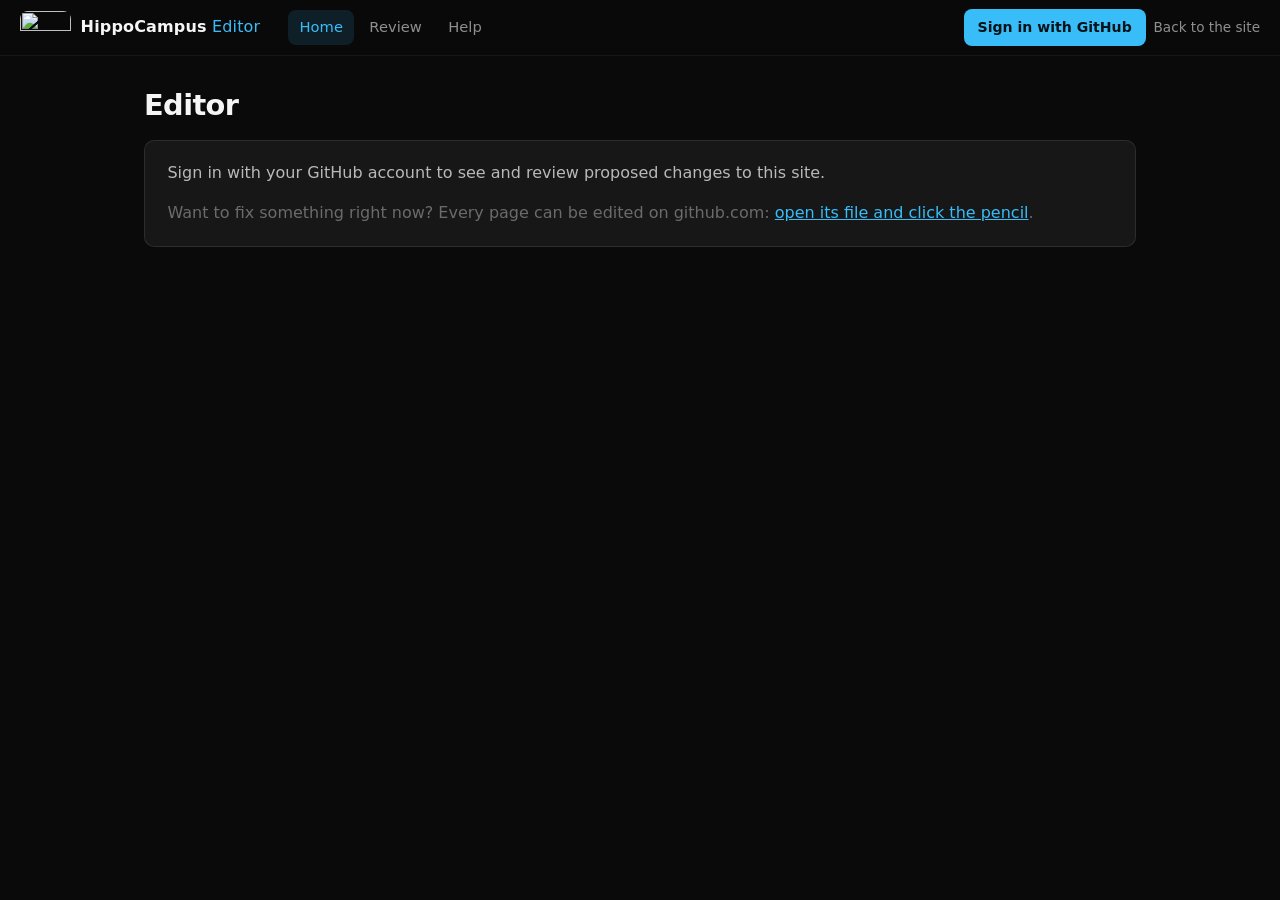
==== cms/index.html @ b2eb6445 "cms: add the signed-in area shell — sign-in, role badge, routes, preview host Unit U7a of the CMS v2" ====
<!DOCTYPE html>
<html lang="en">
<head>
  <meta charset="utf-8">
  <meta name="viewport" content="width=device-width, initial-scale=1">
  <meta name="robots" content="noindex">
  <meta name="referrer" content="no-referrer">
  <title>Editor — HippoCampus Robotics</title>
  <!-- The signed-in area. Plain HTML; js/cms.js draws every view from the
       hash route (#/, #/review, #/review/<n>, #/help, #/edit/<page>, …).
       Local scripts and styles only: no inline script, no on*= handler, no
       CDN (tools/check.py section 7 holds that line). -->
  <link rel="stylesheet" href="../css/site.css">
  <link rel="stylesheet" href="../css/cms.css">
</head>
<body class="cms">
  <header class="site-header cms-header">
    <a class="brand" href="../" title="Back to the site">
      <img class="brand-mark" src="https://res.cloudinary.com/dr76gues0/image/upload/v1788447786/hippocampus-docs/brand/hippocampus-mark.png" alt="" width="51" height="34">
      <span class="brand-text">HippoCampus<span class="brand-soft"> Editor</span></span>
    </a>
    <nav class="site-nav" id="cms-nav" aria-label="Editor">
      <a href="#/" data-nav="home">Home</a>
      <a href="#/review" data-nav="review">Review</a>
      <a href="#/help" data-nav="help">Help</a>
    </nav>
    <div class="header-actions">
      <span id="cms-who" class="cms-who" hidden></span>
      <button id="cms-sign-in" type="button" class="cms-btn cms-btn-primary">Sign in with GitHub</button>
      <button id="cms-sign-out" type="button" class="cms-btn" hidden>Sign out</button>
      <a class="cms-back" href="../">Back to the site</a>
    </div>
  </header>
  <p id="cms-notice" class="cms-notice" role="status" hidden></p>
  <main id="cms-main" class="cms-main" tabindex="-1">
    <noscript><p>The editor needs JavaScript.</p></noscript>
  </main>
  <script src="../js/source.js"></script>
  <script src="../js/cms-core.js"></script>
  <script src="../js/cms.js"></script>
</body>
</html>
---- css/site.css ----
/* HippoCampus Robotics docs — design system.
   Dark default (portfolio look), light theme via [data-theme="light"].
   No external fonts or assets: system stacks only. */

:root {
  --bg: #0a0a0a;
  --bg-soft: #101010;
  --surface: #171717;
  --surface-2: #1f1f1f;
  --edge: rgba(255, 255, 255, 0.09);
  --edge-soft: rgba(255, 255, 255, 0.05);
  --heading: #f5f5f5;
  --body: #b9b9b9;
  --body-soft: #8f8f8f;
  --muted: #6b6b6b;
  --accent: #38bdf8;
  --accent-soft: rgba(56, 189, 248, 0.12);
  --ok: #5affc5;
  --warn: #ffb347;
  --danger: #ff6b6b;
  --code-bg: #111418;
  --sans: ui-sans-serif, system-ui, -apple-system, "Segoe UI", Roboto, "Helvetica Neue", Arial, sans-serif;
  --mono: ui-monospace, SFMono-Regular, Menlo, Consolas, "Liberation Mono", monospace;
  --radius: 10px;
  --header-h: 3.5rem;
}
[data-theme="light"] {
  --bg: #fafafa;
  --bg-soft: #f2f2f2;
  --surface: #ffffff;
  --surface-2: #f4f4f5;
  --edge: rgba(0, 0, 0, 0.12);
  --edge-soft: rgba(0, 0, 0, 0.06);
  --heading: #18181b;
  --body: #3f3f46;
  --body-soft: #52525b;
  --muted: #8a8a93;
  --accent: #0284c7;
  --accent-soft: rgba(2, 132, 199, 0.10);
  --code-bg: #f1f3f5;
}

* { box-sizing: border-box; }
html { scroll-behavior: smooth; }
body {
  margin: 0;
  background: var(--bg);
  color: var(--body);
  font-family: var(--sans);
  font-size: 16px;
  line-height: 1.65;
}
.skip-link {
  position: absolute; left: -999px; top: 0; z-index: 100;
  background: var(--accent); color: #06121a; padding: 0.5rem 1rem; border-radius: 0 0 8px 0;
}
.skip-link:focus { left: 0; }

/* ---------- header ---------- */
.site-header {
  position: sticky; top: 0; z-index: 40;
  display: flex; align-items: center; gap: 1.25rem;
  height: var(--header-h); padding: 0 1.25rem;
  background: color-mix(in srgb, var(--bg) 82%, transparent);
  backdrop-filter: blur(14px) saturate(1.2);
  -webkit-backdrop-filter: blur(14px) saturate(1.2);
  border-bottom: 1px solid var(--edge-soft);
}
.brand { display: flex; align-items: center; gap: 0.6rem; text-decoration: none; }
.brand-mark { display: block; }
.brand-text { color: var(--heading); font-weight: 700; letter-spacing: 0.01em; white-space: nowrap; }
.brand-soft { color: var(--muted); font-weight: 500; }
.site-nav { display: flex; gap: 0.25rem; margin-left: 0.5rem; }
.site-nav a {
  color: var(--body-soft); text-decoration: none; font-size: 0.92rem;
  padding: 0.35rem 0.7rem; border-radius: 8px;
}
.site-nav a:hover { color: var(--heading); background: var(--surface-2); }
.site-nav a.active { color: var(--accent); background: var(--accent-soft); }
.header-actions { margin-left: auto; display: flex; align-items: center; gap: 0.5rem; }
#search-input {
  width: 15rem; max-width: 34vw;
  background: var(--surface); color: var(--heading);
  border: 1px solid var(--edge); border-radius: 8px;
  padding: 0.4rem 0.7rem; font: inherit; font-size: 0.9rem;
}
#search-input:focus { outline: 2px solid var(--accent); outline-offset: 1px; border-color: transparent; }
#theme-toggle {
  background: var(--surface); color: var(--body); border: 1px solid var(--edge);
  border-radius: 8px; width: 2.1rem; height: 2.1rem; cursor: pointer; font-size: 1rem;
}
#theme-toggle:hover { color: var(--heading); }
/* TUHH wordmark → MuM institute page; white on dark, black on light */
.tuhh-link { display: block; margin-left: 0.5rem; opacity: 0.85; }
.tuhh-link:hover { opacity: 1; }
.tuhh-mark { display: block; border-radius: 0; }   /* opt out of the global img rounding */
.tuhh-mark-light { display: none; }
[data-theme="light"] .tuhh-mark-dark { display: none; }
[data-theme="light"] .tuhh-mark-light { display: block; }

/* ---------- layout ---------- */
/* The shell takes 80% of the window (10% gutter each side) and stops growing at
   110rem; the header and footer stay edge-to-edge. Below 900px it goes full width. */
.layout {
  display: grid; grid-template-columns: 17rem minmax(0, 1fr);
  width: 80%; max-width: 110rem; margin: 0 auto; min-height: calc(100vh - var(--header-h) - 3rem);
}
.sidebar {
  border-right: 1px solid var(--edge-soft);
  padding: 1.5rem 1rem 3rem 1.25rem;
  position: sticky; top: var(--header-h);
  height: calc(100vh - var(--header-h));
  overflow-y: auto; font-size: 0.9rem;
}
.sidebar:empty { display: none; }
.layout:has(.sidebar:empty) { grid-template-columns: minmax(0, 1fr); }
.sidebar h3 {
  font-size: 0.72rem; text-transform: uppercase; letter-spacing: 0.14em;
  color: var(--muted); margin: 1.3rem 0 0.4rem; font-weight: 600;
}
.sidebar h3:first-child { margin-top: 0; }
.sidebar a {
  display: block; color: var(--body-soft); text-decoration: none;
  padding: 0.22rem 0.55rem; border-radius: 6px; line-height: 1.4;
}
.sidebar a:hover { color: var(--heading); background: var(--surface-2); }
.sidebar a.active { color: var(--accent); background: var(--accent-soft); }
.content { padding: 2.2rem 3rem 5rem; min-width: 0; }
.content:focus { outline: none; }

/* ---------- typography ---------- */
h1, h2, h3, h4 { color: var(--heading); line-height: 1.25; scroll-margin-top: calc(var(--header-h) + 1rem); }
h1 { font-size: 2.1rem; margin: 0 0 1rem; letter-spacing: -0.02em; }
h2 { font-size: 1.45rem; margin: 2.4rem 0 0.8rem; }
h3 { font-size: 1.15rem; margin: 1.8rem 0 0.6rem; }
a { color: var(--accent); }
p { margin: 0.85rem 0; }
hr { border: 0; border-top: 1px solid var(--edge-soft); margin: 2rem 0; }
img { max-width: 100%; height: auto; border-radius: 8px; }
.figcaption { color: var(--muted); font-size: 0.88rem; margin-top: -0.4rem; }
.provenance { color: var(--muted); font-size: 0.82rem; border-top: 1px solid var(--edge-soft); padding-top: 0.9rem; margin-top: 3rem; }
.kicker {
  font-size: 0.72rem; text-transform: uppercase; letter-spacing: 0.16em;
  color: var(--accent); font-weight: 600; margin-bottom: 0.5rem;
}
.lead { font-size: 1.12rem; color: var(--body); }
.heading-anchor { opacity: 0; margin-left: 0.4rem; font-size: 0.85em; text-decoration: none; }
h2:hover .heading-anchor, h3:hover .heading-anchor, h4:hover .heading-anchor { opacity: 0.7; }

/* ---------- code ---------- */
code {
  font-family: var(--mono); font-size: 0.86em;
  background: var(--surface-2); border: 1px solid var(--edge-soft);
  border-radius: 5px; padding: 0.1em 0.35em; color: var(--heading);
  overflow-wrap: anywhere;
}
pre {
  background: var(--code-bg); border: 1px solid var(--edge-soft);
  border-radius: var(--radius); padding: 0.9rem 1rem; overflow-x: auto;
  position: relative; line-height: 1.5;
}
pre code { background: none; border: 0; padding: 0; color: var(--body); font-size: 0.85rem; display: block; }
.code-wrap { position: relative; }
.copy-btn {
  position: absolute; top: 0.45rem; right: 0.45rem;
  background: var(--surface-2); color: var(--body-soft); border: 1px solid var(--edge);
  border-radius: 6px; font-size: 0.72rem; padding: 0.2rem 0.55rem; cursor: pointer;
  opacity: 0; transition: opacity 0.15s;
}
.code-wrap:hover .copy-btn, .copy-btn:focus { opacity: 1; }
.copy-btn:hover { color: var(--heading); }
.math code { background: none; border: 0; font-style: italic; }

/* ---------- tables ---------- */
.table-wrap { overflow-x: auto; margin: 1rem 0; }
table { border-collapse: collapse; width: 100%; font-size: 0.92rem; }
th, td { border: 1px solid var(--edge); padding: 0.45rem 0.7rem; text-align: left; vertical-align: top; }
th { background: var(--surface-2); color: var(--heading); }

/* ---------- admonitions ---------- */
.adm {
  border: 1px solid var(--edge-soft); border-left: 3px solid var(--accent);
  background: var(--surface); border-radius: 8px;
  padding: 0.15rem 1rem; margin: 1.1rem 0;
}
.adm-title {
  font-size: 0.74rem; text-transform: uppercase; letter-spacing: 0.12em;
  font-weight: 700; color: var(--accent); margin: 0.7rem 0 0.2rem;
}
.adm-warning, .adm-attention, .adm-caution { border-left-color: var(--warn); }
.adm-warning .adm-title, .adm-attention .adm-title, .adm-caution .adm-title { color: var(--warn); }
.adm-danger, .adm-error { border-left-color: var(--danger); }
.adm-danger .adm-title, .adm-error .adm-title { color: var(--danger); }
.adm-hint .adm-title, .adm-tip .adm-title { color: var(--ok); }
.adm-hint, .adm-tip { border-left-color: var(--ok); }
.adm-todo { opacity: 0.75; border-left-style: dashed; }

/* ---------- tabs ---------- */
.tabs { border: 1px solid var(--edge); border-radius: var(--radius); margin: 1.1rem 0; overflow: hidden; }
.tabbar { display: flex; flex-wrap: wrap; background: var(--surface); border-bottom: 1px solid var(--edge-soft); }
.tabbar button {
  background: none; border: 0; color: var(--body-soft); font: inherit; font-size: 0.88rem;
  padding: 0.5rem 1rem; cursor: pointer; border-bottom: 2px solid transparent;
}
.tabbar button[aria-selected="true"] { color: var(--accent); border-bottom-color: var(--accent); }
.tabs .tab { display: none; padding: 0.2rem 1rem; }
.tabs .tab.active { display: block; }

details {
  border: 1px solid var(--edge-soft); border-radius: 8px;
  padding: 0.4rem 1rem; margin: 1rem 0; background: var(--surface);
}
details summary { cursor: pointer; color: var(--heading); font-weight: 600; }

.img-grid { display: grid; grid-template-columns: repeat(auto-fill, minmax(220px, 1fr)); gap: 0.8rem; margin: 1rem 0; }
.img-grid p { margin: 0; }

/* ---------- cards (home, projects, tools) ---------- */
.card-grid { display: grid; grid-template-columns: repeat(auto-fill, minmax(19rem, 1fr)); gap: 1.1rem; margin-top: 1.4rem; }
.card {
  display: block; text-decoration: none; color: var(--body);
  background: var(--surface); border: 1px solid var(--edge-soft);
  border-radius: var(--radius); padding: 1.2rem 1.3rem;
  transition: border-color 0.2s, transform 0.2s, background 0.2s;
}
.card:hover { border-color: color-mix(in srgb, var(--accent) 45%, var(--edge)); transform: translateY(-2px); background: var(--surface-2); }
.card h3 { margin: 0 0 0.35rem; font-size: 1.06rem; display: flex; align-items: center; gap: 0.5rem; }
.card p { margin: 0.2rem 0 0.7rem; font-size: 0.9rem; color: var(--body-soft); }
.card .arrow { color: var(--muted); margin-left: auto; transition: color 0.2s; }
.card:hover .arrow { color: var(--accent); }
.chips { display: flex; flex-wrap: wrap; gap: 0.35rem; }
.chip {
  font-size: 0.72rem; font-family: var(--mono); color: var(--body-soft);
  background: var(--surface-2); border: 1px solid var(--edge-soft);
  padding: 0.12rem 0.5rem; border-radius: 999px; text-decoration: none;
}
a.chip:hover { color: var(--accent); border-color: var(--accent); }
.badge {
  font-size: 0.68rem; text-transform: uppercase; letter-spacing: 0.1em; font-weight: 700;
  padding: 0.14rem 0.5rem; border-radius: 999px; border: 1px solid var(--edge);
}
.badge.active { color: var(--ok); border-color: color-mix(in srgb, var(--ok) 40%, transparent); }
.badge.maintained { color: var(--accent); border-color: color-mix(in srgb, var(--accent) 40%, transparent); }
.badge.legacy { color: var(--muted); }
.badge.archive { color: var(--muted); border-style: dashed; }

/* ---------- project detail ---------- */
.back-link { color: var(--muted); text-decoration: none; font-size: 0.88rem; }
.back-link:hover { color: var(--heading); }
.detail-grid { display: grid; grid-template-columns: minmax(0, 1fr) 15.5rem; gap: 2.5rem; margin-top: 1.5rem; }
.detail-aside { order: 2; }
.detail-main { order: 1; min-width: 0; }
.aside-box { position: sticky; top: calc(var(--header-h) + 1.2rem); display: grid; gap: 1.4rem; }
.aside-box h3 {
  font-size: 0.72rem; text-transform: uppercase; letter-spacing: 0.14em;
  color: var(--muted); border-bottom: 1px solid var(--edge-soft);
  padding-bottom: 0.4rem; margin: 0 0 0.5rem;
}
.aside-box ul { list-style: none; margin: 0; padding: 0; display: grid; gap: 0.3rem; font-size: 0.88rem; }
.repo-row { display: flex; align-items: baseline; gap: 0.5rem; }
.repo-row .role { color: var(--muted); font-size: 0.75rem; }

/* ---------- people (about page) ---------- */
.people-group h3 {
  font-size: 0.72rem; text-transform: uppercase; letter-spacing: 0.14em;
  color: var(--muted); font-weight: 600; margin: 1.9rem 0 0.7rem;
}
.people-grid { display: grid; grid-template-columns: repeat(auto-fill, minmax(10rem, 1fr)); gap: 0.9rem; }
.people-grid.compact { grid-template-columns: repeat(auto-fill, minmax(7.25rem, 1fr)); gap: 0.65rem; }
.person-card {
  display: block; text-align: center; text-decoration: none; color: var(--body);
  background: var(--surface); border: 1px solid var(--edge-soft);
  border-radius: var(--radius); padding: 0.75rem 0.6rem;
  transition: border-color 0.2s, transform 0.2s, background 0.2s;
}
a.person-card:hover {
  border-color: color-mix(in srgb, var(--accent) 45%, var(--edge));
  transform: translateY(-2px); background: var(--surface-2);
}
.person-card.is-static { cursor: default; }
.person-photo, .person-initials {
  display: block; width: 100%; aspect-ratio: 1 / 1;
  border-radius: calc(var(--radius) - 4px); margin-bottom: 0.55rem;
}
.person-photo { height: auto; object-fit: cover; }
.person-photo[src*="/people/vincent-lenz.jpg"] { object-position: center 20%; }
.person-initials {
  display: flex; align-items: center; justify-content: center;
  background: color-mix(in srgb, var(--body-soft) 14%, var(--surface-2));
  color: var(--muted); font-weight: 700; font-size: 1.5rem; letter-spacing: 0.05em;
}
.person-name {
  display: block; color: var(--heading); font-weight: 600;
  font-size: 0.88rem; line-height: 1.3; overflow-wrap: anywhere;
}
.person-title {
  display: block; color: var(--body-soft); font-size: 0.76rem;
  line-height: 1.35; margin-top: 0.1rem;
}
.people-grid.compact .person-card { padding: 0.6rem 0.45rem; }
.people-grid.compact .person-initials { font-size: 1.15rem; margin-bottom: 0.45rem; }
.people-grid.compact .person-name { font-size: 0.8rem; }
.people-grid.compact .person-title { font-size: 0.7rem; }

/* ---------- search ---------- */
.result { padding: 0.8rem 0; border-bottom: 1px solid var(--edge-soft); }
.result a.title { color: var(--heading); text-decoration: none; font-weight: 600; }
.result a.title:hover { color: var(--accent); }
.result .where { color: var(--muted); font-size: 0.8rem; margin-left: 0.5rem; }
.result p { margin: 0.25rem 0 0; font-size: 0.88rem; color: var(--body-soft); }
.result .why { color: var(--muted); font-size: 0.8rem; font-style: italic; }

/* ---------- misc ---------- */
.page-nav { display: flex; justify-content: space-between; gap: 1rem; margin-top: 3rem; font-size: 0.9rem; }
.page-nav a { text-decoration: none; color: var(--body-soft); border: 1px solid var(--edge-soft); border-radius: 8px; padding: 0.5rem 0.9rem; max-width: 48%; }
.page-nav a:hover { color: var(--accent); border-color: var(--accent); }
.error-panel { border: 1px solid var(--danger); border-radius: var(--radius); padding: 1rem 1.2rem; background: color-mix(in srgb, var(--danger) 7%, var(--bg)); }
.site-footer {
  display: flex; gap: 1.5rem; align-items: center; justify-content: center;
  border-top: 1px solid var(--edge-soft); color: var(--muted); font-size: 0.82rem;
  padding: 1rem; flex-wrap: wrap;
}
.site-footer a { color: var(--body-soft); }

@media (max-width: 900px) {
  .layout { width: 100%; grid-template-columns: minmax(0, 1fr); }
  .sidebar { position: static; height: auto; border-right: 0; border-bottom: 1px solid var(--edge-soft); }
  .content { padding: 1.5rem 1.2rem 4rem; }
  .detail-grid { grid-template-columns: minmax(0, 1fr); }
  .detail-aside { order: 0; }
  .aside-box { position: static; }
  .site-nav a { padding: 0.35rem 0.45rem; }
  .brand-soft { display: none; }
}
@media (prefers-reduced-motion: reduce) {
  html { scroll-behavior: auto; }
  /* a.person-card:hover is listed verbatim: a bare .person-card:hover would lose the
     specificity contest against it, and media queries add no specificity of their own. */
  .card, .card:hover,
  .person-card, .person-card:hover, a.person-card:hover { transition: none; transform: none; }
}

/* ---- semantic graph: xrefs, popover, modal, contributors ---- */
/* Appended by js/graph.js's unit — nothing above this line is modified. */

/* A cross-reference is a hint, not a destination: it keeps the body colour and
   wears a dotted underline so it never competes with a real link. */
.xref {
  color: inherit;
  text-decoration: underline dotted;
  text-decoration-color: color-mix(in srgb, var(--accent) 55%, transparent);
  text-underline-offset: 0.22em;
  text-decoration-thickness: 1px;
  font-weight: inherit;
  cursor: pointer;
}
.xref:hover, .xref:focus-visible {
  color: var(--heading);
  text-decoration-color: var(--accent);
  background: var(--accent-soft);
  border-radius: 3px;
}

.hc-popover {
  position: fixed; z-index: 60; max-width: 22rem; min-width: 13rem;
  background: var(--surface); color: var(--body);
  border: 1px solid var(--edge); border-radius: var(--radius);
  box-shadow: 0 12px 34px rgba(0, 0, 0, 0.38);
  padding: 0.75rem 0.9rem 0.85rem;
  font-size: 0.88rem; line-height: 1.5;
}
[data-theme="light"] .hc-popover { box-shadow: 0 12px 30px rgba(0, 0, 0, 0.14); }
.hc-pop-kind {
  margin: 0; font-size: 0.66rem; text-transform: uppercase; letter-spacing: 0.14em;
  font-weight: 600; color: var(--muted);
}
.hc-pop-title { margin: 0.2rem 0 0; color: var(--heading); font-weight: 600; font-size: 0.98rem; }
.hc-pop-summary { margin: 0.35rem 0 0; color: var(--body-soft); font-size: 0.84rem; }
.hc-pop-chips { margin-top: 0.55rem; }
.hc-pop-open {
  display: inline-block; margin-top: 0.6rem;
  font-size: 0.82rem; text-decoration: none; color: var(--accent);
}
.hc-pop-open:hover { text-decoration: underline; }

.hc-modal-backdrop {
  position: fixed; inset: 0; z-index: 80;
  display: flex; align-items: center; justify-content: center; padding: 1.25rem;
  background: color-mix(in srgb, var(--bg) 74%, transparent);
  backdrop-filter: blur(3px); -webkit-backdrop-filter: blur(3px);
}
.hc-modal {
  width: 100%; max-width: 26rem;
  background: var(--surface); border: 1px solid var(--edge); border-radius: var(--radius);
  box-shadow: 0 18px 48px rgba(0, 0, 0, 0.45);
  padding: 1.15rem 1.3rem 1.2rem;
}
[data-theme="light"] .hc-modal { box-shadow: 0 18px 40px rgba(0, 0, 0, 0.18); }
.hc-modal-title { margin: 0; font-size: 1.1rem; color: var(--heading); }
.hc-modal-dest { margin: 0.5rem 0 0; color: var(--body-soft); font-size: 0.88rem; overflow-wrap: anywhere; }
.hc-modal-actions { display: flex; justify-content: flex-end; gap: 0.6rem; margin-top: 1.15rem; }
.hc-btn {
  font: inherit; font-size: 0.9rem; cursor: pointer;
  padding: 0.42rem 1rem; border-radius: 8px;
  background: var(--surface-2); color: var(--body); border: 1px solid var(--edge);
}
.hc-btn:hover { color: var(--heading); border-color: color-mix(in srgb, var(--accent) 45%, var(--edge)); }
.hc-btn:focus-visible { outline: 2px solid var(--accent); outline-offset: 1px; }
.hc-btn-primary {
  background: var(--accent-soft); color: var(--accent);
  border-color: color-mix(in srgb, var(--accent) 45%, transparent);
}
.hc-btn-primary:hover { color: var(--accent); border-color: var(--accent); }

/* Sits inside .aside-box, so it inherits that box's <h3> and <ul> rules. */
.hc-contributors .contrib-row { display: flex; align-items: baseline; gap: 0.5rem; }
.contrib-name { color: var(--body); }
.contrib-count { color: var(--muted); font-size: 0.75rem; margin-left: auto; white-space: nowrap; }
.contrib-more { color: var(--muted); font-size: 0.75rem; margin-top: 0.15rem; }
/* Only roster rows with a published link become buttons — everyone else is plain
   text with no hover affordance at all. */
.contrib-link {
  font: inherit; font-size: 0.88rem; text-align: left;
  background: none; border: 0; padding: 0; margin: 0;
  color: var(--body); cursor: pointer;
}
.contrib-link:hover { color: var(--accent); text-decoration: underline; }
.contrib-link:focus-visible { outline: 2px solid var(--accent); outline-offset: 2px; border-radius: 3px; }

/* ---- search: the librarian's picks vs the plain local index (js/search.js) ----
   Both rules are inert on a host without the function: no picks means no
   divider, and no notice element is rendered at all. */
.result-divider {
  margin: 1.4rem 0 0.1rem; font-size: 0.72rem; font-weight: 600;
  letter-spacing: 0.08em; text-transform: uppercase; color: var(--muted);
  border-top: 1px solid var(--edge-soft); padding-top: 0.9rem;
}
.search-notice { margin-top: 1.4rem; font-size: 0.82rem; color: var(--muted); }
---- css/cms.css ----
/* HippoCampus Robotics — the editor (cms/index.html).
   Loads after css/site.css and reuses its colour tokens (--bg, --surface,
   --edge, --heading, --body, --accent, --ok, --warn, --danger …), its header
   and its type scale. Only what the editor adds lives here. */

.cms-header .brand-soft { color: var(--accent); }
.cms-main {
  width: min(62rem, 100% - 2.5rem);
  margin: 0 auto;
  padding: 2rem 0 5rem;
  min-height: calc(100vh - var(--header-h) - 2rem);
}
.cms-main:focus { outline: none; }
.cms-main h1 { font-size: 1.8rem; }
.cms-main h2 { font-size: 1.15rem; margin: 2rem 0 0.6rem; }
.cms-muted { color: var(--muted); }

/* ---------- buttons ---------- */
.cms-btn {
  font: inherit; font-size: 0.88rem; cursor: pointer;
  background: var(--surface); color: var(--heading);
  border: 1px solid var(--edge); border-radius: 8px;
  padding: 0.38rem 0.8rem; white-space: nowrap;
}
.cms-btn:hover { border-color: var(--accent); }
.cms-btn:focus-visible { outline: 2px solid var(--accent); outline-offset: 1px; }
.cms-btn-primary { background: var(--accent); color: #06121a; border-color: transparent; font-weight: 600; }
.cms-btn-primary:hover { filter: brightness(1.08); }
.cms-back { font-size: 0.85rem; color: var(--body-soft); text-decoration: none; white-space: nowrap; }
.cms-back:hover { color: var(--heading); }

/* ---------- who is signed in ---------- */
.cms-who { display: inline-flex; align-items: center; gap: 0.45rem; font-size: 0.88rem; color: var(--heading); }
.cms-who[hidden] { display: none; }
.cms-avatar { width: 24px; height: 24px; border-radius: 50%; display: block; }
.cms-role {
  font-size: 0.72rem; font-weight: 600; letter-spacing: 0.04em; text-transform: uppercase;
  padding: 0.12rem 0.5rem; border-radius: 999px; border: 1px solid var(--edge);
  color: var(--body-soft);
}
.cms-role-admin { color: var(--accent); border-color: var(--accent); background: var(--accent-soft); }
.cms-role-maintain { color: var(--ok); border-color: color-mix(in srgb, var(--ok) 60%, transparent); }
.cms-role-push { color: var(--warn); border-color: color-mix(in srgb, var(--warn) 60%, transparent); }

/* ---------- notices ---------- */
.cms-notice {
  width: min(62rem, 100% - 2.5rem); margin: 1rem auto 0;
  padding: 0.6rem 0.9rem; border-radius: var(--radius);
  border: 1px solid var(--edge); background: var(--surface); color: var(--heading);
  font-size: 0.92rem;
}
.cms-notice[hidden] { display: none; }
.cms-notice.is-error {
  border-color: var(--danger);
  background: color-mix(in srgb, var(--danger) 8%, var(--bg));
}

/* ---------- lists of proposals ---------- */
.cms-list { list-style: none; margin: 0; padding: 0; border-top: 1px solid var(--edge-soft); }
.cms-list li {
  display: flex; flex-wrap: wrap; align-items: baseline; gap: 0.3rem 0.7rem;
  padding: 0.6rem 0.2rem; border-bottom: 1px solid var(--edge-soft);
}
.cms-list .cms-num { color: var(--muted); font-variant-numeric: tabular-nums; min-width: 2.6rem; }
.cms-list .cms-title { color: var(--heading); font-weight: 600; text-decoration: none; }
.cms-list a.cms-title:hover { color: var(--accent); }
.cms-list .cms-meta { color: var(--muted); font-size: 0.86rem; }
.cms-list .cms-gh { margin-left: auto; font-size: 0.82rem; }
.cms-mine {
  font-size: 0.7rem; font-weight: 600; text-transform: uppercase; letter-spacing: 0.05em;
  color: var(--accent); background: var(--accent-soft); border-radius: 999px; padding: 0.05rem 0.45rem;
}

/* ---------- panels ---------- */
.cms-panel {
  border: 1px solid var(--edge); border-radius: var(--radius); background: var(--surface);
  padding: 1.2rem 1.4rem; margin: 1rem 0;
}
.cms-panel p:first-child { margin-top: 0; }
.cms-panel p:last-child { margin-bottom: 0; }
.cms-facts { display: grid; grid-template-columns: max-content 1fr; gap: 0.35rem 1.2rem; margin: 1rem 0; }
.cms-facts dt { color: var(--muted); }
.cms-facts dd { margin: 0; color: var(--heading); }
.cms-no-access { font-size: 1.1rem; color: var(--heading); margin-top: 3rem; text-align: center; }
.cms-placeholder { font-size: 1.05rem; color: var(--heading); }

/* ---------- the preview ---------- */
.cms-preview-area {
  margin-top: 1.5rem; border: 1px dashed var(--edge); border-radius: var(--radius);
  padding: 1rem; min-height: 6rem;
}
.cms-preview-frame {
  display: block; width: 100%; height: 75vh; min-height: 28rem;
  border: 1px solid var(--edge); border-radius: var(--radius); background: var(--bg);
}

@media (max-width: 760px) {
  .cms-header { flex-wrap: wrap; height: auto; padding: 0.6rem 1rem; gap: 0.6rem; }
  .cms-header .header-actions { margin-left: 0; flex-wrap: wrap; }
  .cms-list .cms-gh { margin-left: 0; }
}
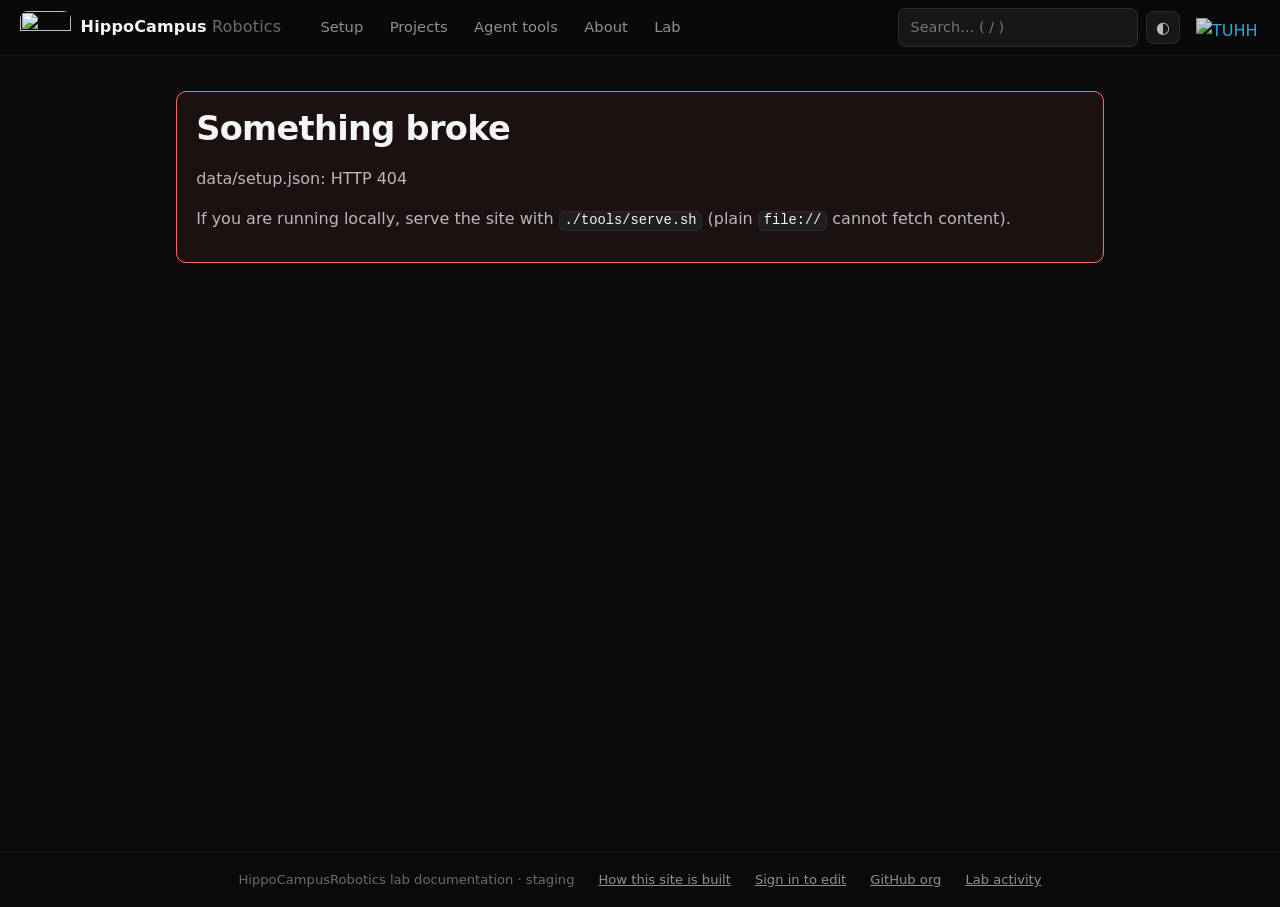
==== commit 4d1c3f22: "feat(U8): retire /cms/ — the redirect shell, the parity table, every cms.js test row re-homed by nam" ====
--- a/cms/index.html
+++ b/cms/index.html
@@ -5,38 +5,23 @@
   <meta name="viewport" content="width=device-width, initial-scale=1">
   <meta name="robots" content="noindex">
   <meta name="referrer" content="no-referrer">
-  <title>Editor — HippoCampus Robotics</title>
-  <!-- The signed-in area. Plain HTML; js/cms.js draws every view from the
-       hash route (#/, #/review, #/review/<n>, #/help, #/edit/<page>, …).
-       Local scripts and styles only: no inline script, no on*= handler, no
-       CDN (tools/check.py section 7 holds that line). -->
-  <link rel="stylesheet" href="../css/site.css">
-  <link rel="stylesheet" href="../css/cms.css">
+  <title>The editor moved — HippoCampus Robotics</title>
+  <!-- The old editor's address. The editor now lives in the site itself
+       (Editor mode): js/cms-redirect.js sends every old #/… route to the
+       site page it belongs to, with the Editor-mode parameter that opens the
+       right tray tab (plan D-I), at once and without a history entry. The
+       GitHub App's sign-in callback, cms/callback.html, stays here.
+       Local script only: no inline script, no on*= handler, no CDN
+       (tools/check.py section 7 holds that line). -->
+  <script src="../js/cms-redirect.js"></script>
 </head>
-<body class="cms">
-  <header class="site-header cms-header">
-    <a class="brand" href="../" title="Back to the site">
-      <img class="brand-mark" src="https://res.cloudinary.com/dr76gues0/image/upload/v1788447786/hippocampus-docs/brand/hippocampus-mark.png" alt="" width="51" height="34">
-      <span class="brand-text">HippoCampus<span class="brand-soft"> Editor</span></span>
-    </a>
-    <nav class="site-nav" id="cms-nav" aria-label="Editor">
-      <a href="#/" data-nav="home">Home</a>
-      <a href="#/review" data-nav="review">Review</a>
-      <a href="#/help" data-nav="help">Help</a>
-    </nav>
-    <div class="header-actions">
-      <span id="cms-who" class="cms-who" hidden></span>
-      <button id="cms-sign-in" type="button" class="cms-btn cms-btn-primary">Sign in with GitHub</button>
-      <button id="cms-sign-out" type="button" class="cms-btn" hidden>Sign out</button>
-      <a class="cms-back" href="../">Back to the site</a>
-    </div>
-  </header>
-  <p id="cms-notice" class="cms-notice" role="status" hidden></p>
-  <main id="cms-main" class="cms-main" tabindex="-1">
-    <noscript><p>The editor needs JavaScript.</p></noscript>
+<body>
+  <main>
+    <h1>The editor moved into the site</h1>
+    <p>Pages are now edited where they stand: open the page, sign in with
+      "Sign in to edit" at the bottom, and switch Editor on.</p>
+    <p><a href="../">Go to the site</a></p>
+    <noscript><p>The site needs JavaScript to edit pages.</p></noscript>
   </main>
-  <script src="../js/source.js"></script>
-  <script src="../js/cms-core.js"></script>
-  <script src="../js/cms.js"></script>
 </body>
 </html>
